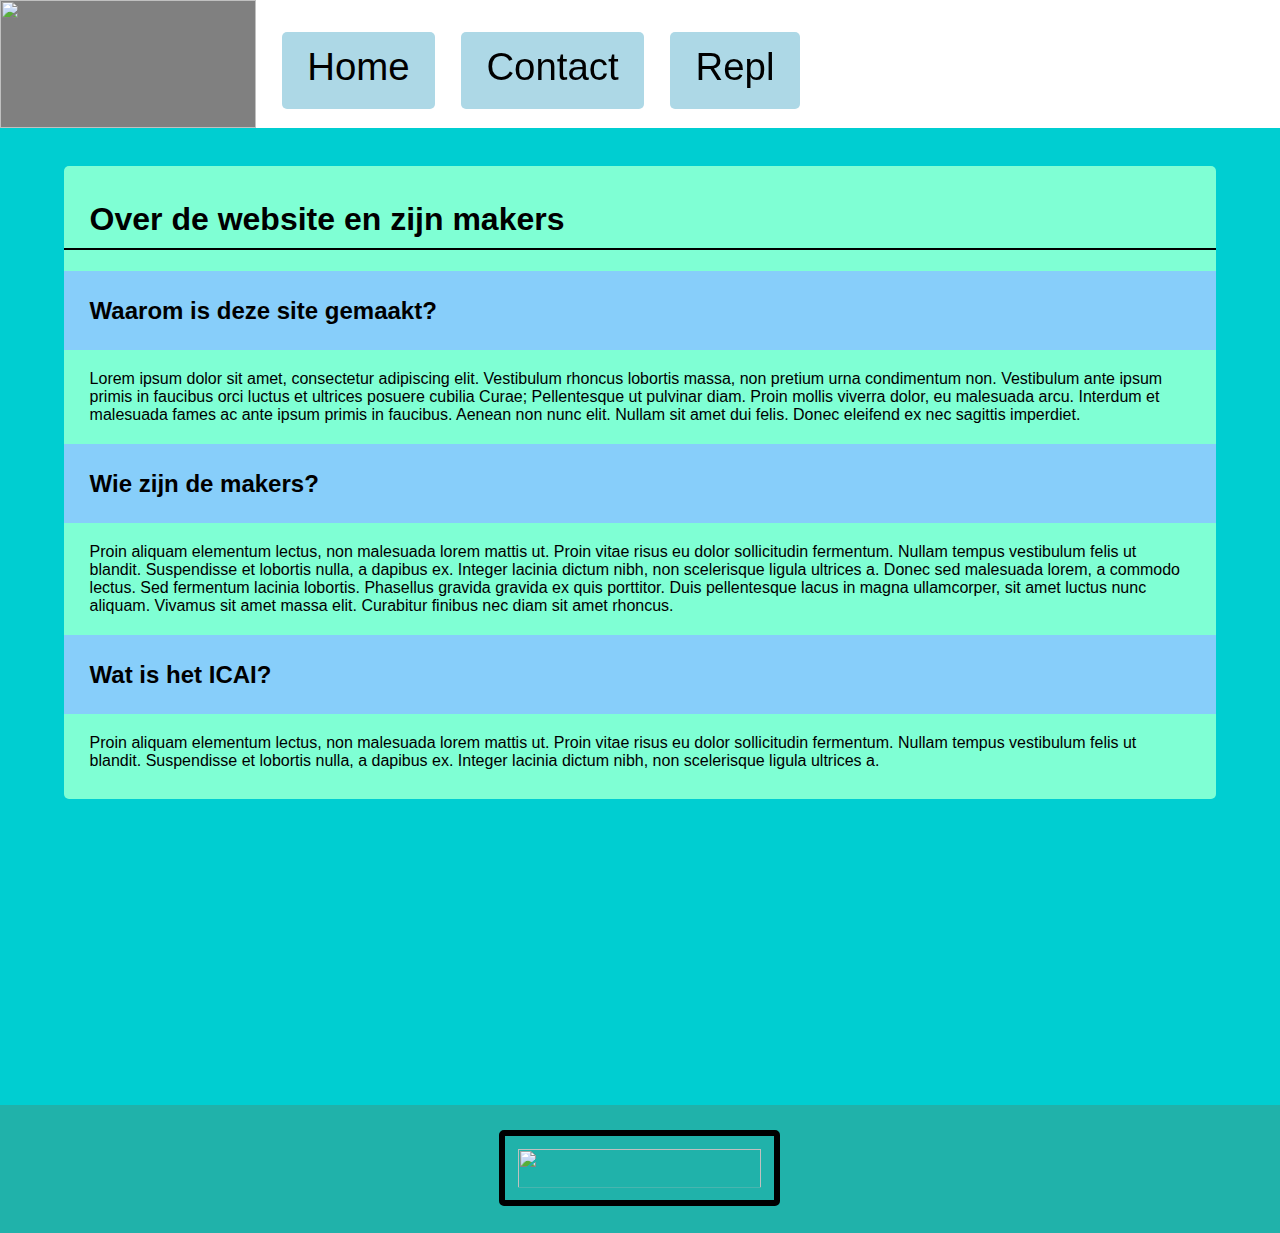
==== about.html @ b6c61a3a "Contact en about nu in deze repl verkrijgbaar" ====
<!DOCTYPE html>
<html>

<head>
	<meta charset="utf-8">
	<meta name="viewport" content="width=device-width">
	<link href="about.css" rel="stylesheet" type="text/css" />
	<title>Machine learning</title>
	<link rel="icon" type="image/x-icon" href="https://www.warehousetotaal.nl/wp-content/uploads/2018/03/Machine-learning2.jpg"
	/>
</head>

<body>
	<div class="page">

		<header class="nav-header">
			<nav class="top-nav-1">
				<img src="https://snipboard.io/EglkD6.jpg" class="logo" />
			</nav>
      <nav class="top-nav-2">
        <a href="https://po-site-bouwen-2-home--freriknagel.repl.co/">Home</a>
        <a href="/contact.html">Contact</a>
        <a href="https://repl.it/@FrerikNagel/PO-site-bouwen-2-home">Repl</a>
      </nav>
		</header>

		<div class="page-content">
			<div class="article-home">
				<h1>
					Over de website en zijn makers
				</h1>
				<h2>
					Waarom is deze site gemaakt?
				</h2>
          <p>
            Lorem ipsum dolor sit amet, consectetur adipiscing elit. Vestibulum rhoncus lobortis massa, non pretium urna condimentum non. Vestibulum ante ipsum primis in faucibus orci luctus et ultrices posuere cubilia Curae; Pellentesque ut pulvinar diam. Proin mollis viverra dolor, eu malesuada arcu. Interdum et malesuada fames ac ante ipsum primis in faucibus. Aenean non nunc elit. Nullam sit amet dui felis. Donec eleifend ex nec sagittis imperdiet.
          </p>

				<h2>
					Wie zijn de makers?
        </h2>
          <p>
            Proin aliquam elementum lectus, non malesuada lorem mattis ut. Proin vitae risus eu dolor sollicitudin fermentum. Nullam tempus vestibulum felis ut blandit. Suspendisse et lobortis nulla, a dapibus ex. Integer lacinia dictum nibh, non scelerisque ligula ultrices a. Donec sed malesuada lorem, a commodo lectus. Sed fermentum lacinia lobortis. Phasellus gravida gravida ex quis porttitor. Duis pellentesque lacus in magna ullamcorper, sit amet luctus nunc aliquam. Vivamus sit amet massa elit. Curabitur finibus nec diam sit amet rhoncus.
          </p>
        <h2>
          Wat is het ICAI?
        </h2>
          <p>
            Proin aliquam elementum lectus, non malesuada lorem mattis ut. Proin vitae risus eu dolor sollicitudin fermentum. Nullam tempus vestibulum felis ut blandit. Suspendisse et lobortis nulla, a dapibus ex. Integer lacinia dictum nibh, non scelerisque ligula ultrices a.
          </p>
			</div>
		</div>

		<footer class="nav-footer">
			<nav class="bottom-nav">
       <img src="https://icai.ai/wp-content/uploads/2018/04/ICAI-wit-horizontaal.png" class="partner-logo" />
			</nav>
		</footer>
	</div>
</body>
</html>
---- about.css ----
html, body {
  background-color: white;
  padding: 0;
  margin: 0;
 }

.page {
  background-color: white;
  font-family: Arial, Helvetica, sans-serif;
}

.nav-header {
  background-image: url(https://www.warehousetotaal.nl/wp-content/uploads/2018/03/Machine-learning2.jpg);
  background-repeat: no-repeat;
  background-size: cover;
  background-position: center center;
  width: 100%;
  height: 10vw;
  margin-top: -10vw; 
  position: fixed;
  z-index: 2;
}


.top-nav-1{
  float: left;
  width: 20vw;
  height: 10vw;
  background-color: grey;
}
  .logo{
  width: 20vw;
  height: 10vw;
  }
  

.top-nav-2 {

}

  .top-nav-2 a {
    margin: 2.5vw 0vw 2.5vw 2vw;
    height: 5vw;
    float: left;
    display: block;
    border-radius: 5px;
    background-color: lightblue;
    color: black;
    font-size: 3vw;
    text-align: justify;
    text-decoration: none;
    padding: 1vw 2vw 0vw 2vw;
    position:relative;
  }


.page-content{
  background-color: darkturquoise;
  width: 100vw;
  min-height: 100vh;
  margin-top: 10vw;
  padding-top: 3vw;
  padding-bottom: 3vw;
  height: 100%;
}

.article-home{
  background-color:aquamarine;
  margin-left: 5vw;
  padding-top: 1vw;
  width: 90vw;
  padding-bottom: 1vw;
  border-radius: 5px;
}

h1 {
  padding-bottom: 10px;
  color: black;
  border-bottom: 2px solid;
  padding-bottom: 2vw 0vw;
  padding-left: 2vw;
}

h2 {
  background-color:lightskyblue;
  padding: 2vw;
}

p{
  padding: 0vw 2vw;
}


.nav-footer{
  background-color: lightseagreen;
  width: 100%;
  height: 10vw;
  position:relative;
}


  .partner-logo{
    height: 3vw;
    width: 19vw;
    margin-top: 2vw;
    margin-left: 39vw;
    border: 0.5vw solid black;
    border-radius: 5px;
    padding: 1vw;
}




@media (max-width: 450px) {
  
.nav-header{
  height: 20vw;
  margin-top: -20vw; 
}

.top-nav-1{
  height: 20vw;
}
  .logo{
    width: 20vw;
    height: 10vw;
    margin: 5vw 0vw 5vw 0vw;
  }

  .top-nav-2 a {
    margin: 5vw 0vw 5vw 2vw;
    height: 7.5vw;
    font-size: 5vw;
    padding: 2.5vw 2vw 0vw 2vw;
  }

.page-content{
  margin-top: 20vw;
}

  .article-home{
    margin-left: 5vw;
    margin-top: 2vw;
    width: 90vw;
  }

  .nav-footer{
    height: 20vw;
  }

  .partner-logo{
    height: 6vw;
    width: 38vw;
    margin: 5.5vw 29.5vw 0vw 29.5vw;
}
}
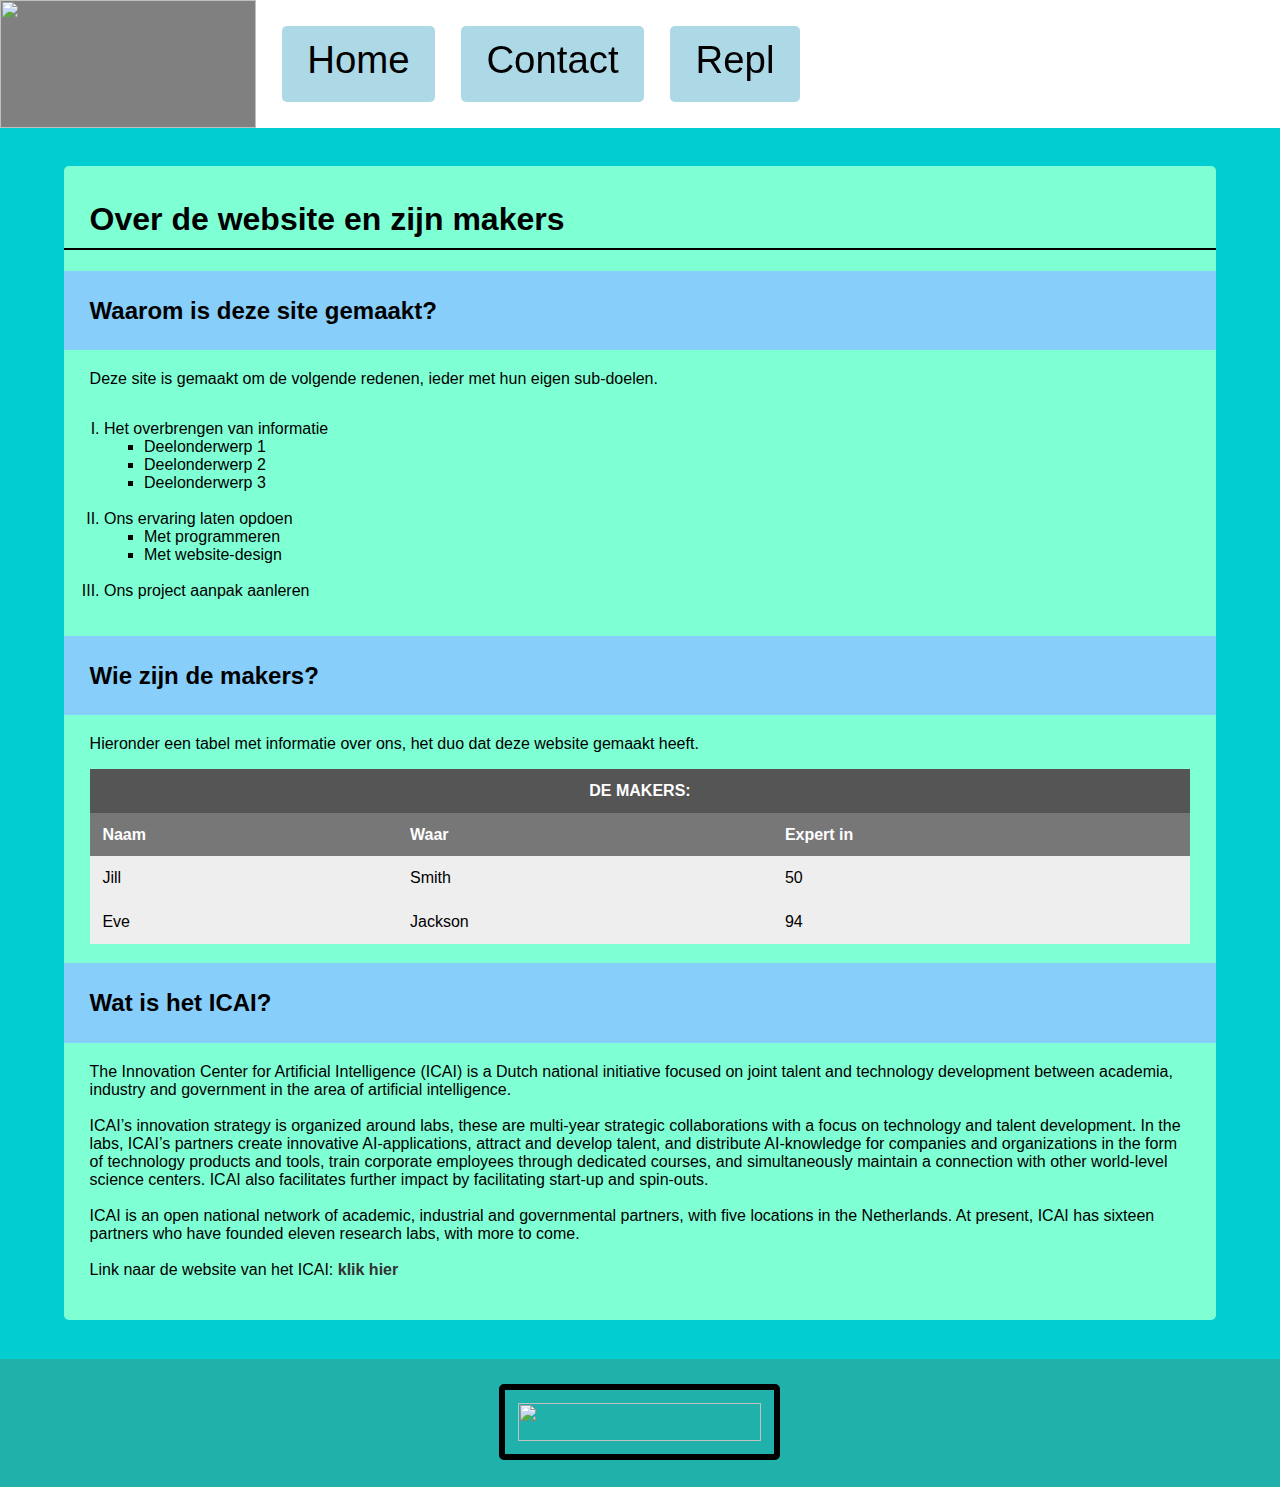
==== commit 52528cd6: "About pagina af" ====
--- a/about.html
+++ b/about.html
@@ -18,9 +18,11 @@
 				<img src="https://snipboard.io/EglkD6.jpg" class="logo" />
 			</nav>
       <nav class="top-nav-2">
-        <a href="https://po-site-bouwen-2-home--freriknagel.repl.co/">Home</a>
-        <a href="/contact.html">Contact</a>
-        <a href="https://repl.it/@FrerikNagel/PO-site-bouwen-2-home">Repl</a>
+        <ul>
+          <a href="https://po-site-bouwen-2-home--freriknagel.repl.co/">Home</a>
+          <a href="/contact.html">Contact</a>
+          <a href="https://repl.it/@FrerikNagel/PO-site-bouwen-2-home">Repl</a>
+        </ul>
       </nav>
 		</header>
 
@@ -33,20 +35,67 @@
 					Waarom is deze site gemaakt?
 				</h2>
           <p>
-            Lorem ipsum dolor sit amet, consectetur adipiscing elit. Vestibulum rhoncus lobortis massa, non pretium urna condimentum non. Vestibulum ante ipsum primis in faucibus orci luctus et ultrices posuere cubilia Curae; Pellentesque ut pulvinar diam. Proin mollis viverra dolor, eu malesuada arcu. Interdum et malesuada fames ac ante ipsum primis in faucibus. Aenean non nunc elit. Nullam sit amet dui felis. Donec eleifend ex nec sagittis imperdiet.
+            Deze site is gemaakt om de volgende redenen, ieder met hun eigen sub-doelen.
           </p>
+          <div style="overflow-x:auto;">
+            <ol>
+              <li>Het overbrengen van informatie</li>
+                <ul>
+                  <li>Deelonderwerp 1</li>
+                  <li>Deelonderwerp 2</li>
+                  <li>Deelonderwerp 3</li>
+                </ul> <br>
+             <li>Ons ervaring laten opdoen</li>
+              <ul>
+                  <li>Met programmeren</li>
+                <li>Met website-design</li>
+               </ul> <br>
+             <li>Ons project aanpak aanleren</li>
+            </ol>
+         </div>
 
 				<h2>
 					Wie zijn de makers?
         </h2>
           <p>
-            Proin aliquam elementum lectus, non malesuada lorem mattis ut. Proin vitae risus eu dolor sollicitudin fermentum. Nullam tempus vestibulum felis ut blandit. Suspendisse et lobortis nulla, a dapibus ex. Integer lacinia dictum nibh, non scelerisque ligula ultrices a. Donec sed malesuada lorem, a commodo lectus. Sed fermentum lacinia lobortis. Phasellus gravida gravida ex quis porttitor. Duis pellentesque lacus in magna ullamcorper, sit amet luctus nunc aliquam. Vivamus sit amet massa elit. Curabitur finibus nec diam sit amet rhoncus.
+            Hieronder een tabel met informatie over ons, het duo dat deze website gemaakt heeft.
           </p>
+          <div style="overflow-x:auto;">
+           <table>
+              <caption>DE MAKERS:</caption>
+              <thead>
+                <tr>
+                  <th>Naam</th>
+                  <th>Waar</th> 
+                 <th>Expert in</th>
+                </tr>
+              </thead>
+              <tbody>
+                <tr>
+                  <td>Jill</td>
+                  <td>Smith</td>
+                  <td>50</td>
+               </tr>
+                <tr>
+                  <td>Eve</td>
+                  <td>Jackson</td>
+                  <td>94</td>
+                </tr>
+             </tbody>
+            </table>
+          </div>
         <h2>
           Wat is het ICAI?
         </h2>
           <p>
-            Proin aliquam elementum lectus, non malesuada lorem mattis ut. Proin vitae risus eu dolor sollicitudin fermentum. Nullam tempus vestibulum felis ut blandit. Suspendisse et lobortis nulla, a dapibus ex. Integer lacinia dictum nibh, non scelerisque ligula ultrices a.
+            The Innovation Center for Artificial Intelligence (ICAI) is a Dutch national initiative focused on joint talent and technology development between academia, industry and government in the area of artificial intelligence.
+            <br> <br>
+            ICAI’s innovation strategy is organized around labs, these are multi-year strategic collaborations with a focus on technology and talent development. In the labs, ICAI’s partners create innovative AI-applications, attract and develop talent, and distribute AI-knowledge for companies and organizations in the form of technology products and tools, train corporate employees through dedicated courses, and simultaneously maintain a connection with other world-level science centers. ICAI also facilitates further impact by facilitating start-up and spin-outs.
+            <br> <br>
+            ICAI is an open national network of academic, industrial and governmental partners, with five locations in the Netherlands. At present, ICAI has sixteen partners who have founded eleven research labs, with more to come.
+            <br> <br>
+            Link naar de website van het ICAI: 
+            <a class="icai" href="https://icai.ai/">klik hier</a>
           </p>
 			</div>
 		</div>
--- a/about.css
+++ b/about.css
@@ -38,8 +38,12 @@
 
 }
 
+  .top-nav-2 ul {
+    font-size: 2vw;
+  }
+
   .top-nav-2 a {
-    margin: 2.5vw 0vw 2.5vw 2vw;
+    margin: 0vw 0vw 2.5vw 2vw;
     height: 5vw;
     float: left;
     display: block;
@@ -69,7 +73,7 @@
   margin-left: 5vw;
   padding-top: 1vw;
   width: 90vw;
-  padding-bottom: 1vw;
+  padding-bottom: 2vw;
   border-radius: 5px;
 }
 
@@ -86,10 +90,50 @@
   padding: 2vw;
 }
 
-p{
+p {
   padding: 0vw 2vw;
 }
 
+ol {
+  list-style-type: upper-roman;
+}
+
+ol ul {
+  list-style-type: square;
+}
+
+table {
+  margin: 0vw 2vw 0vw 2vw;
+  border-collapse: collapse;
+  width: 86vw;
+}
+
+caption {
+  padding: 1vw;
+  background-color: #555;
+  color: white;
+  font-weight: bold;
+}
+
+td, th {
+  padding: 1vw;
+  text-align: left;
+}
+
+th {
+  background-color: #777;
+  color: white;
+}
+
+td {
+  background-color: #eee;
+}
+
+.icai {
+  color: #333;
+  text-decoration: none;
+  font-weight: bold;
+}
 
 .nav-footer{
   background-color: lightseagreen;
@@ -129,10 +173,10 @@
   }
 
   .top-nav-2 a {
-    margin: 5vw 0vw 5vw 2vw;
+    margin: 3vw 0vw 5vw 2vw;
     height: 7.5vw;
     font-size: 5vw;
-    padding: 2.5vw 2vw 0vw 2vw;
+    padding: 2.25vw 2vw 0vw 2vw;
   }
 
 .page-content{
@@ -154,4 +198,9 @@
     width: 38vw;
     margin: 5.5vw 29.5vw 0vw 29.5vw;
 }
+
+td, th, caption {
+  padding: 1vw 2vw 2vw 2vw;
+}
+
 }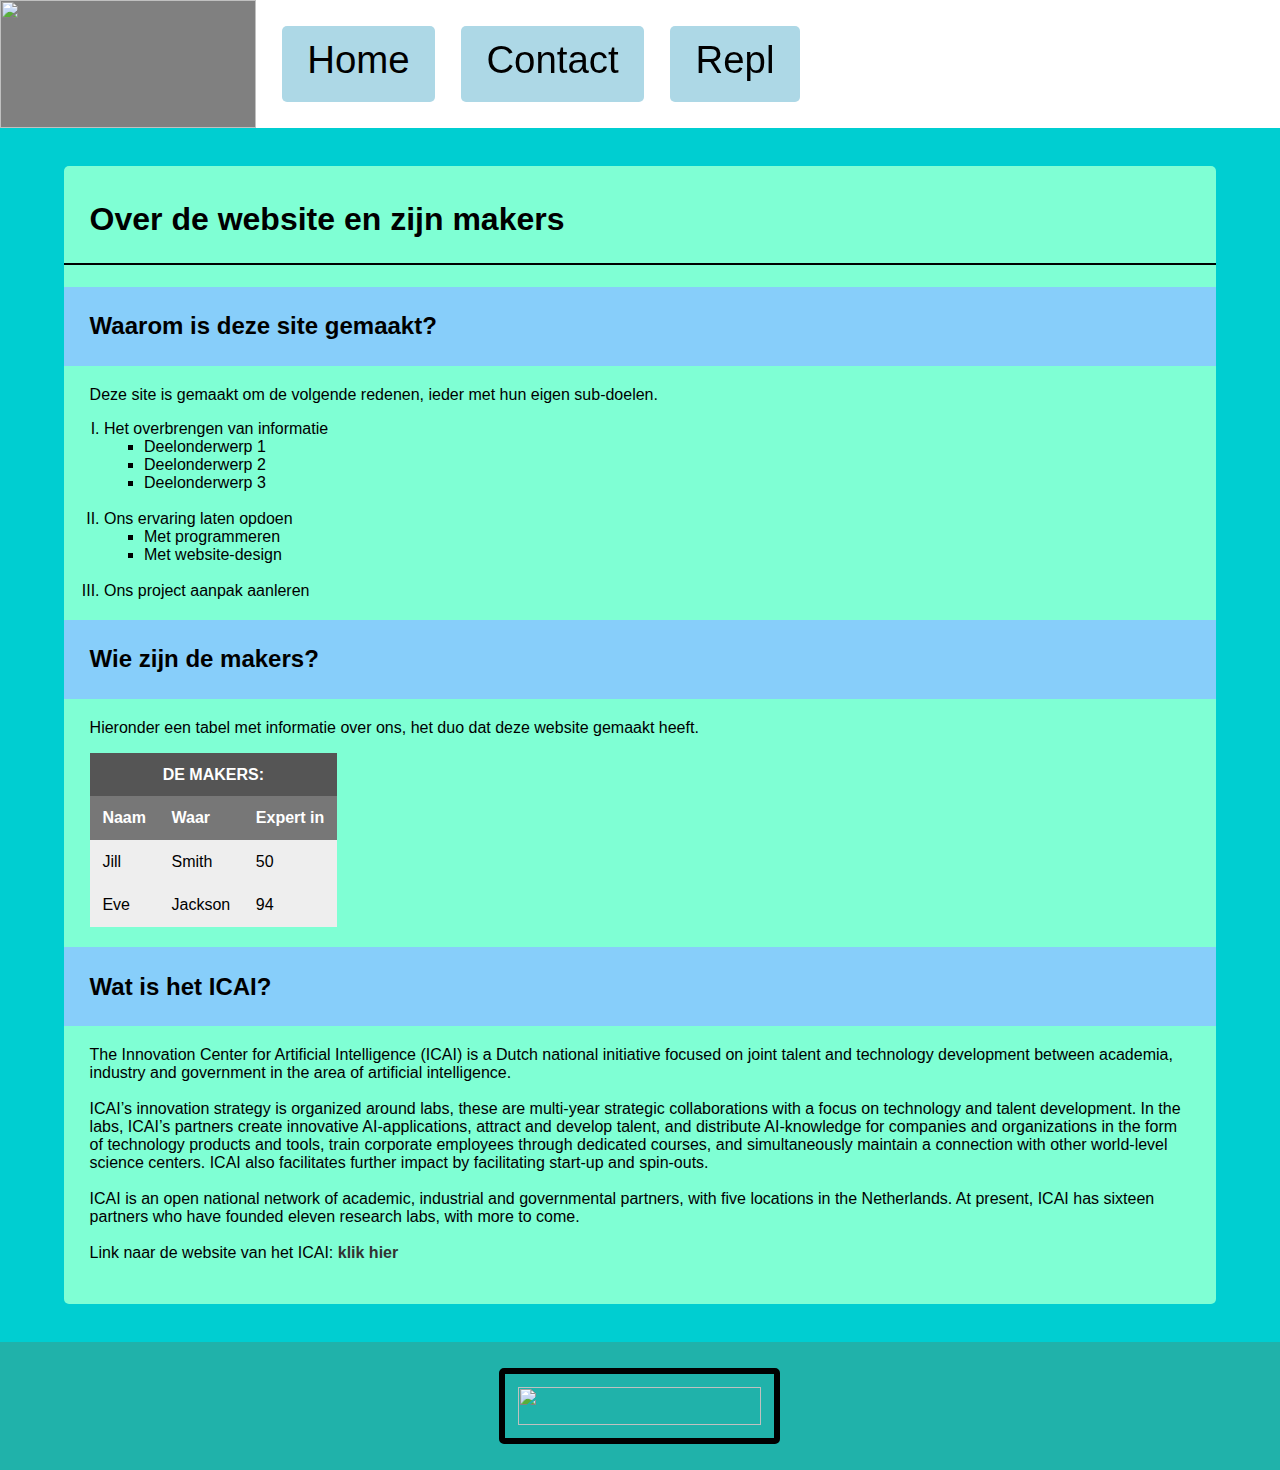
==== commit 5e41827a: "Update list en table + css cleanup" ====
--- a/about.html
+++ b/about.html
@@ -37,7 +37,6 @@
           <p>
             Deze site is gemaakt om de volgende redenen, ieder met hun eigen sub-doelen.
           </p>
-          <div style="overflow-x:auto;">
             <ol>
               <li>Het overbrengen van informatie</li>
                 <ul>
@@ -52,15 +51,13 @@
                </ul> <br>
              <li>Ons project aanpak aanleren</li>
             </ol>
-         </div>
-
 				<h2>
 					Wie zijn de makers?
         </h2>
           <p>
             Hieronder een tabel met informatie over ons, het duo dat deze website gemaakt heeft.
           </p>
-          <div style="overflow-x:auto;">
+          <div class="table">
            <table>
               <caption>DE MAKERS:</caption>
               <thead>
--- a/about.css
+++ b/about.css
@@ -21,26 +21,20 @@
   z-index: 2;
 }
 
-
-.top-nav-1{
+.top-nav-1 {
   float: left;
   width: 20vw;
   height: 10vw;
   background-color: grey;
 }
-  .logo{
-  width: 20vw;
-  height: 10vw;
-  }
+  .logo {
+    width: 20vw;
+    height: 10vw;
+}
   
-
-.top-nav-2 {
-
+.top-nav-2 ul {
+  font-size: 2vw;
 }
-
-  .top-nav-2 ul {
-    font-size: 2vw;
-  }
 
   .top-nav-2 a {
     margin: 0vw 0vw 2.5vw 2vw;
@@ -58,7 +52,7 @@
   }
 
 
-.page-content{
+.page-content {
   background-color: darkturquoise;
   width: 100vw;
   min-height: 100vh;
@@ -68,7 +62,7 @@
   height: 100%;
 }
 
-.article-home{
+.article-home {
   background-color:aquamarine;
   margin-left: 5vw;
   padding-top: 1vw;
@@ -78,11 +72,9 @@
 }
 
 h1 {
-  padding-bottom: 10px;
   color: black;
   border-bottom: 2px solid;
-  padding-bottom: 2vw 0vw;
-  padding-left: 2vw;
+  padding: 0vw 2vw 2vw 2vw;
 }
 
 h2 {
@@ -96,16 +88,22 @@
 
 ol {
   list-style-type: upper-roman;
+  overflow: auto;
+  margin-right: 2vw;
 }
 
 ol ul {
   list-style-type: square;
 }
 
+.table {
+  overflow: auto;
+  margin: 0vw 2vw 0vw 2vw;
+  width: 86vw;
+}
+
 table {
-  margin: 0vw 2vw 0vw 2vw;
-  border-collapse: collapse;
-  width: 86vw;
+    border-collapse: collapse;
 }
 
 caption {
@@ -135,15 +133,14 @@
   font-weight: bold;
 }
 
-.nav-footer{
+.nav-footer {
   background-color: lightseagreen;
   width: 100%;
   height: 10vw;
   position:relative;
 }
 
-
-  .partner-logo{
+  .partner-logo {
     height: 3vw;
     width: 19vw;
     margin-top: 2vw;
@@ -153,20 +150,17 @@
     padding: 1vw;
 }
 
-
-
-
 @media (max-width: 450px) {
   
-.nav-header{
+.nav-header {
   height: 20vw;
   margin-top: -20vw; 
 }
 
-.top-nav-1{
+.top-nav-1 {
   height: 20vw;
 }
-  .logo{
+  .logo {
     width: 20vw;
     height: 10vw;
     margin: 5vw 0vw 5vw 0vw;
@@ -177,23 +171,23 @@
     height: 7.5vw;
     font-size: 5vw;
     padding: 2.25vw 2vw 0vw 2vw;
-  }
+}
 
-.page-content{
+.page-content {
   margin-top: 20vw;
 }
 
-  .article-home{
+  .article-home {
     margin-left: 5vw;
     margin-top: 2vw;
     width: 90vw;
   }
 
-  .nav-footer{
+  .nav-footer {
     height: 20vw;
   }
 
-  .partner-logo{
+  .partner-logo {
     height: 6vw;
     width: 38vw;
     margin: 5.5vw 29.5vw 0vw 29.5vw;
@@ -202,5 +196,4 @@
 td, th, caption {
   padding: 1vw 2vw 2vw 2vw;
 }
-
 }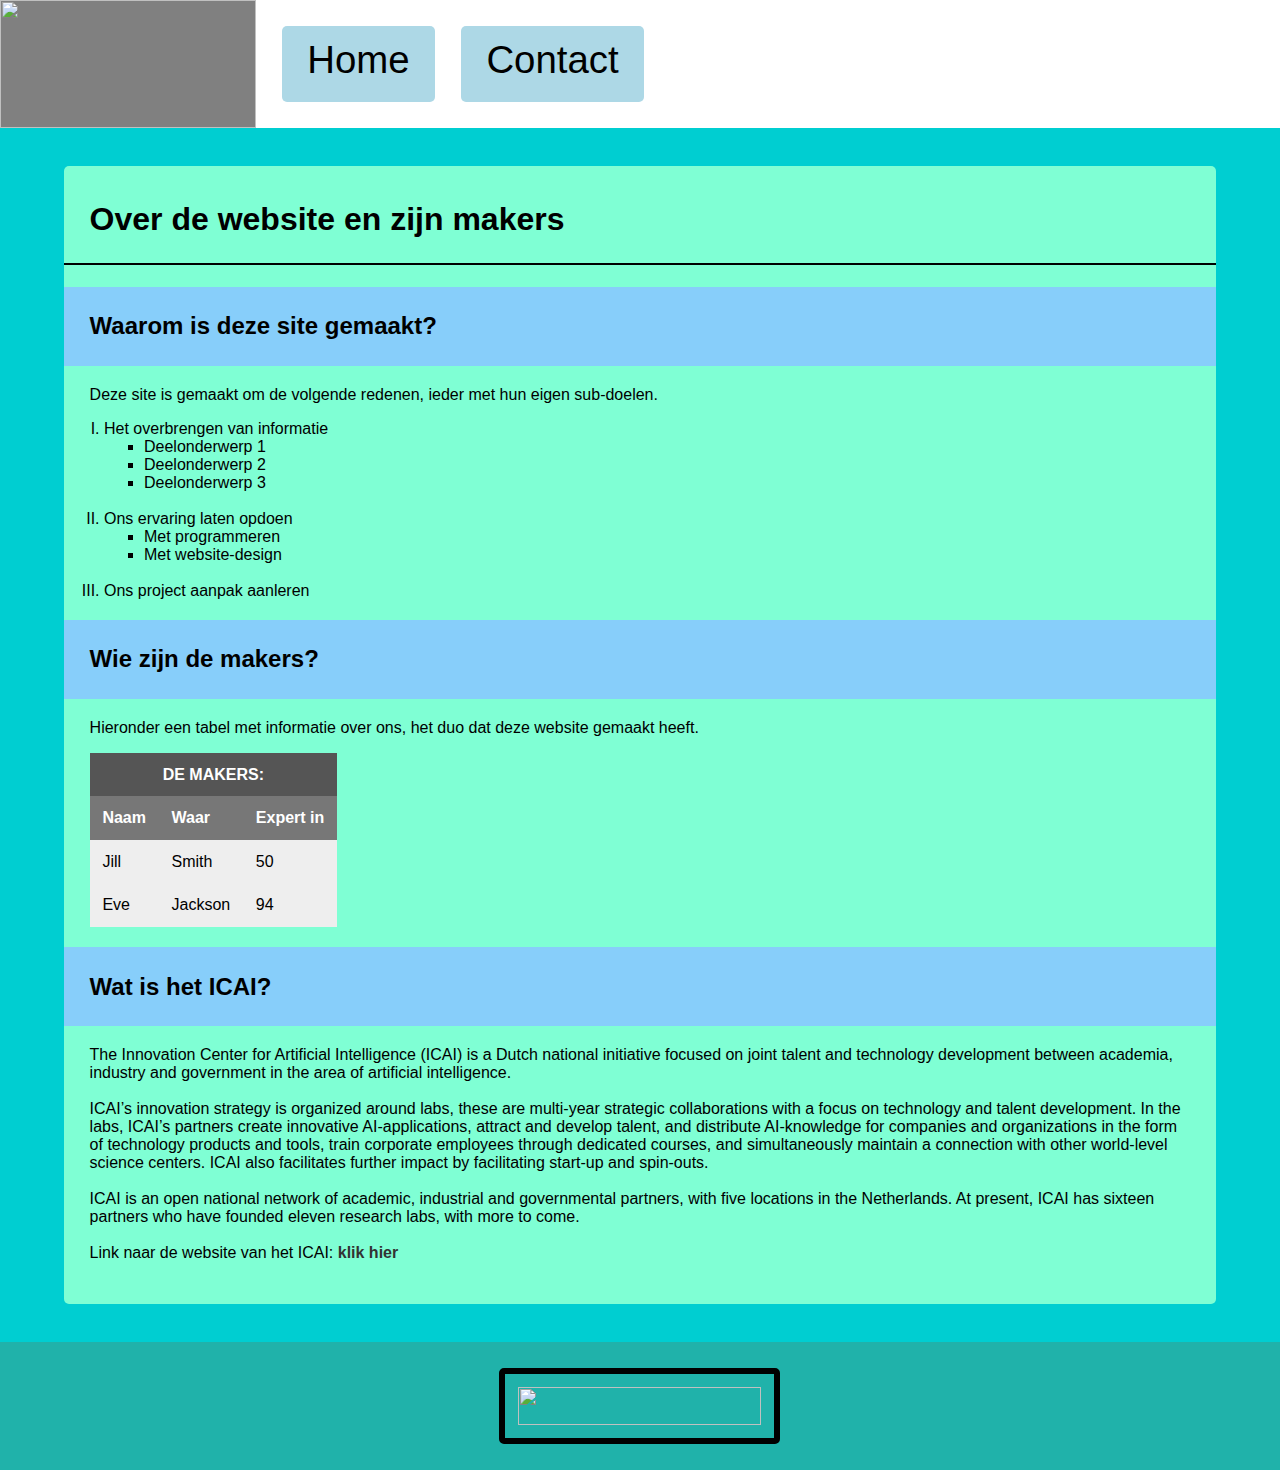
==== commit 44f9bf79: "Quicksave page-nav" ====
--- a/about.html
+++ b/about.html
@@ -21,7 +21,6 @@
         <ul>
           <a href="https://po-site-bouwen-2-home--freriknagel.repl.co/">Home</a>
           <a href="/contact.html">Contact</a>
-          <a href="https://repl.it/@FrerikNagel/PO-site-bouwen-2-home">Repl</a>
         </ul>
       </nav>
 		</header>
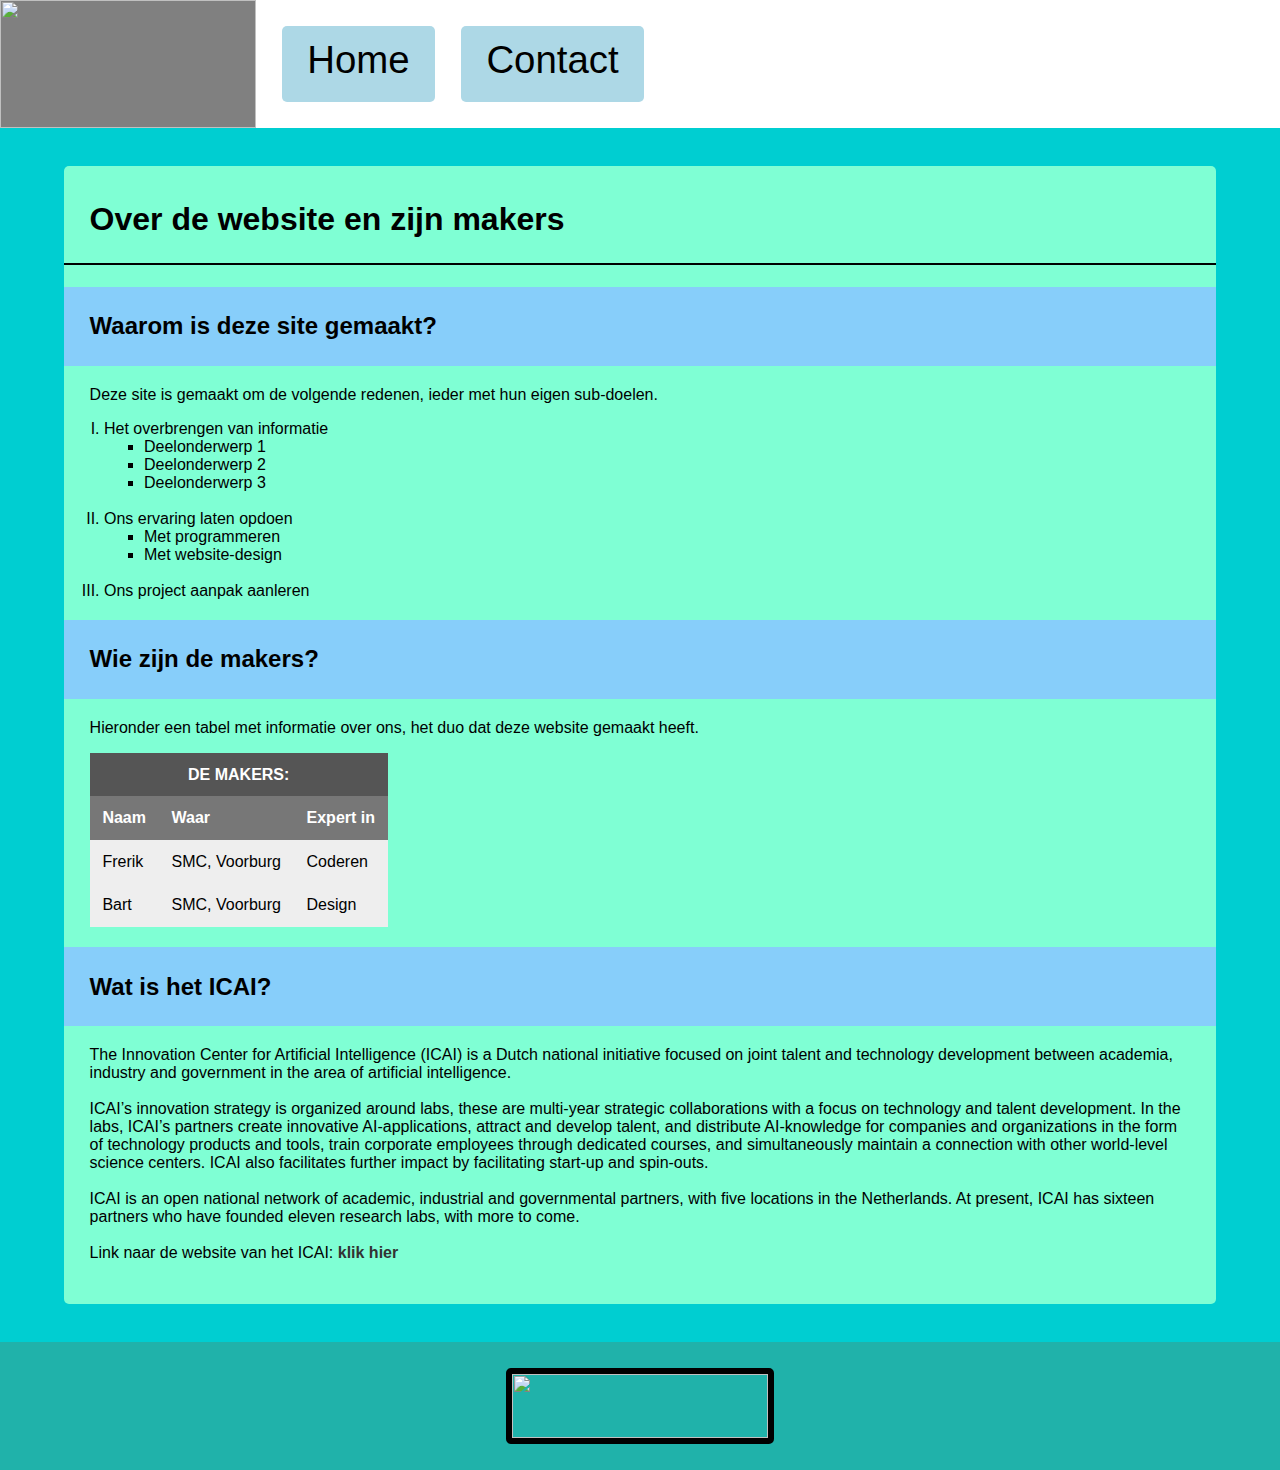
==== commit b4e953ca: "Copyright notice" ====
--- a/about.html
+++ b/about.html
@@ -68,14 +68,14 @@
               </thead>
               <tbody>
                 <tr>
-                  <td>Jill</td>
-                  <td>Smith</td>
-                  <td>50</td>
+                  <td>Frerik</td>
+                  <td>SMC, Voorburg</td>
+                  <td>Coderen</td>
                </tr>
                 <tr>
-                  <td>Eve</td>
-                  <td>Jackson</td>
-                  <td>94</td>
+                  <td>Bart</td>
+                  <td>SMC, Voorburg</td>
+                  <td>Design</td>
                 </tr>
              </tbody>
             </table>
@@ -98,7 +98,7 @@
 
 		<footer class="nav-footer">
 			<nav class="bottom-nav">
-       <img src="https://icai.ai/wp-content/uploads/2018/04/ICAI-wit-horizontaal.png" class="partner-logo" />
+       <img src="https://snipboard.io/qEPCw3.jpg" class="partner-logo" />
 			</nav>
 		</footer>
 	</div>
--- a/about.css
+++ b/about.css
@@ -141,16 +141,15 @@
 }
 
   .partner-logo {
-    height: 3vw;
-    width: 19vw;
+    height: 5vw;
+    width: 20vw;
     margin-top: 2vw;
-    margin-left: 39vw;
+    margin-left: 39.5vw;
     border: 0.5vw solid black;
     border-radius: 5px;
-    padding: 1vw;
 }
 
-@media (max-width: 450px) {
+@media (max-width: 500px) {
   
 .nav-header {
   height: 20vw;
@@ -188,9 +187,9 @@
   }
 
   .partner-logo {
-    height: 6vw;
-    width: 38vw;
-    margin: 5.5vw 29.5vw 0vw 29.5vw;
+    height: 8vw;
+    width: 32vw;
+    margin: 5.5vw 0vw 0vw 33.5vw;
 }
 
 td, th, caption {
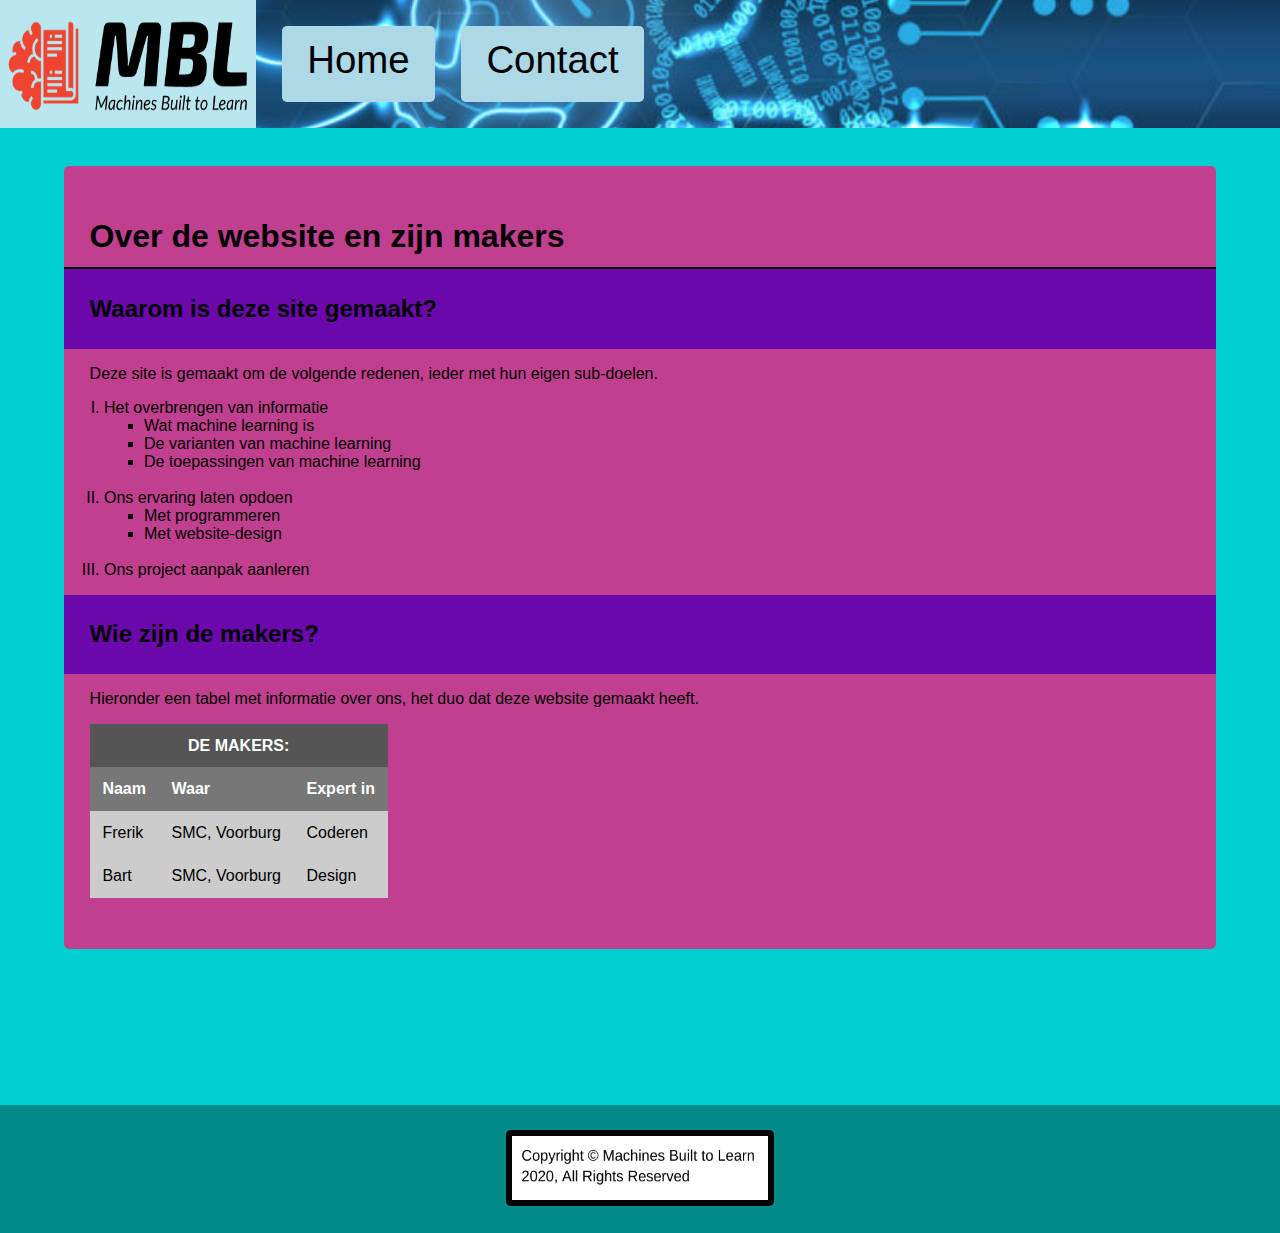
==== commit 25d85907: "final changes" ====
--- a/about.html
+++ b/about.html
@@ -1,21 +1,17 @@
 <!DOCTYPE html>
 <html>
-
 <head>
 	<meta charset="utf-8">
 	<meta name="viewport" content="width=device-width">
 	<link href="about.css" rel="stylesheet" type="text/css" />
 	<title>Machine learning</title>
-	<link rel="icon" type="image/x-icon" href="https://www.warehousetotaal.nl/wp-content/uploads/2018/03/Machine-learning2.jpg"
-	/>
+	<link rel="icon" type="image/x-icon" href="/images/Screenshot 2020-03-27 at 14.08.08.png" />
 </head>
-
 <body>
 	<div class="page">
-
 		<header class="nav-header">
 			<nav class="top-nav-1">
-				<img src="https://snipboard.io/EglkD6.jpg" class="logo" />
+				<img src="/images/Logo2.png" class="logo" />
 			</nav>
       <nav class="top-nav-2">
         <ul>
@@ -24,7 +20,6 @@
         </ul>
       </nav>
 		</header>
-
 		<div class="page-content">
 			<div class="article-home">
 				<h1>
@@ -36,71 +31,57 @@
           <p>
             Deze site is gemaakt om de volgende redenen, ieder met hun eigen sub-doelen.
           </p>
-            <ol>
-              <li>Het overbrengen van informatie</li>
-                <ul>
-                  <li>Deelonderwerp 1</li>
-                  <li>Deelonderwerp 2</li>
-                  <li>Deelonderwerp 3</li>
-                </ul> <br>
-             <li>Ons ervaring laten opdoen</li>
+          <ol>
+            <li>Het overbrengen van informatie</li>
               <ul>
-                  <li>Met programmeren</li>
+                <li>Wat machine learning is</li>
+                <li>De varianten van machine learning</li>
+                <li>De toepassingen van machine learning</li>
+              </ul> <br>
+            <li>Ons ervaring laten opdoen</li>
+              <ul>
+                <li>Met programmeren</li>
                 <li>Met website-design</li>
-               </ul> <br>
-             <li>Ons project aanpak aanleren</li>
-            </ol>
+              </ul> <br>
+            <li>Ons project aanpak aanleren</li>
+          </ol>
 				<h2>
 					Wie zijn de makers?
         </h2>
           <p>
             Hieronder een tabel met informatie over ons, het duo dat deze website gemaakt heeft.
           </p>
-          <div class="table">
-           <table>
-              <caption>DE MAKERS:</caption>
-              <thead>
-                <tr>
-                  <th>Naam</th>
-                  <th>Waar</th> 
-                 <th>Expert in</th>
-                </tr>
-              </thead>
-              <tbody>
-                <tr>
-                  <td>Frerik</td>
-                  <td>SMC, Voorburg</td>
-                  <td>Coderen</td>
-               </tr>
-                <tr>
-                  <td>Bart</td>
-                  <td>SMC, Voorburg</td>
-                  <td>Design</td>
-                </tr>
-             </tbody>
-            </table>
-          </div>
-        <h2>
-          Wat is het ICAI?
-        </h2>
-          <p>
-            The Innovation Center for Artificial Intelligence (ICAI) is a Dutch national initiative focused on joint talent and technology development between academia, industry and government in the area of artificial intelligence.
-            <br> <br>
-            ICAI’s innovation strategy is organized around labs, these are multi-year strategic collaborations with a focus on technology and talent development. In the labs, ICAI’s partners create innovative AI-applications, attract and develop talent, and distribute AI-knowledge for companies and organizations in the form of technology products and tools, train corporate employees through dedicated courses, and simultaneously maintain a connection with other world-level science centers. ICAI also facilitates further impact by facilitating start-up and spin-outs.
-            <br> <br>
-            ICAI is an open national network of academic, industrial and governmental partners, with five locations in the Netherlands. At present, ICAI has sixteen partners who have founded eleven research labs, with more to come.
-            <br> <br>
-            Link naar de website van het ICAI: 
-            <a class="icai" href="https://icai.ai/">klik hier</a>
-          </p>
+        <div class="table">
+          <table>
+            <caption>DE MAKERS:</caption>
+            <thead>
+              <tr>
+                <th>Naam</th>
+                <th>Waar</th> 
+                <th>Expert in</th>
+              </tr>
+            </thead>
+            <tbody>
+              <tr>
+                <td>Frerik</td>
+                <td>SMC, Voorburg</td>
+                <td>Coderen</td>
+              </tr>
+              <tr>
+                <td>Bart</td>
+                <td>SMC, Voorburg</td>
+                <td>Design</td>
+              </tr>
+            </tbody>
+          </table>
+        </div>
 			</div>
 		</div>
-
 		<footer class="nav-footer">
 			<nav class="bottom-nav">
-       <img src="https://snipboard.io/qEPCw3.jpg" class="partner-logo" />
+       <img src="/images/copyrightnotice.png" class="notice" />
 			</nav>
 		</footer>
-	</div>
+  </div>
 </body>
 </html>--- a/about.css
+++ b/about.css
@@ -10,7 +10,7 @@
 }
 
 .nav-header {
-  background-image: url(https://www.warehousetotaal.nl/wp-content/uploads/2018/03/Machine-learning2.jpg);
+  background-image: url(/images/Machine-learning2.jpg);
   background-repeat: no-repeat;
   background-size: cover;
   background-position: center center;
@@ -27,29 +27,30 @@
   height: 10vw;
   background-color: grey;
 }
-  .logo {
-    width: 20vw;
-    height: 10vw;
+
+.logo {
+  width: 20vw;
+  height: 10vw;
 }
   
 .top-nav-2 ul {
   font-size: 2vw;
 }
 
-  .top-nav-2 a {
-    margin: 0vw 0vw 2.5vw 2vw;
-    height: 5vw;
-    float: left;
-    display: block;
-    border-radius: 5px;
-    background-color: lightblue;
-    color: black;
-    font-size: 3vw;
-    text-align: justify;
-    text-decoration: none;
-    padding: 1vw 2vw 0vw 2vw;
-    position:relative;
-  }
+.top-nav-2 a {
+  margin: 0vw 0vw 2.5vw 2vw;
+  height: 5vw;
+  float: left;
+  display: block;
+  border-radius: 5px;
+  background-color: lightblue;
+  color: black;
+  font-size: 3vw;
+  text-align: justify;
+  text-decoration: none;
+  padding: 1vw 2vw 0vw 2vw;
+  position:relative;
+}
 
 
 .page-content {
@@ -63,9 +64,9 @@
 }
 
 .article-home {
-  background-color:aquamarine;
+  background-color:#C03F8E;
   margin-left: 5vw;
-  padding-top: 1vw;
+  padding-top: 2vw;
   width: 90vw;
   padding-bottom: 2vw;
   border-radius: 5px;
@@ -74,12 +75,14 @@
 h1 {
   color: black;
   border-bottom: 2px solid;
-  padding: 0vw 2vw 2vw 2vw;
+  padding: 2vw 2vw 1vw 2vw;
+  margin: 0;
 }
 
 h2 {
-  background-color:lightskyblue;
+  background-color:rgb(107, 9, 172);
   padding: 2vw;
+  margin:0;
 }
 
 p {
@@ -98,12 +101,12 @@
 
 .table {
   overflow: auto;
-  margin: 0vw 2vw 0vw 2vw;
+  margin: 0vw 2vw 2vw 2vw;
   width: 86vw;
 }
 
 table {
-    border-collapse: collapse;
+  border-collapse: collapse;
 }
 
 caption {
@@ -124,29 +127,23 @@
 }
 
 td {
-  background-color: #eee;
-}
-
-.icai {
-  color: #333;
-  text-decoration: none;
-  font-weight: bold;
+  background-color: #ccc;
 }
 
 .nav-footer {
-  background-color: lightseagreen;
+  background-color: darkcyan;
   width: 100%;
   height: 10vw;
   position:relative;
 }
 
-  .partner-logo {
-    height: 5vw;
-    width: 20vw;
-    margin-top: 2vw;
-    margin-left: 39.5vw;
-    border: 0.5vw solid black;
-    border-radius: 5px;
+.notice {
+  height: 5vw;
+  width: 20vw;
+  margin-top: 2vw;
+  margin-left: 39.5vw;
+  border: 0.5vw solid black;
+  border-radius: 5px;
 }
 
 @media (max-width: 500px) {
@@ -159,37 +156,38 @@
 .top-nav-1 {
   height: 20vw;
 }
-  .logo {
-    width: 20vw;
-    height: 10vw;
-    margin: 5vw 0vw 5vw 0vw;
-  }
 
-  .top-nav-2 a {
-    margin: 3vw 0vw 5vw 2vw;
-    height: 7.5vw;
-    font-size: 5vw;
-    padding: 2.25vw 2vw 0vw 2vw;
+.logo {
+  width: 20vw;
+  height: 10vw;
+  margin: 5vw 0vw 5vw 0vw;
+}
+
+.top-nav-2 a {
+  margin: 3vw 0vw 5vw 2vw;
+  height: 7.5vw;
+  font-size: 5vw;
+  padding: 2.25vw 2vw 0vw 2vw;
 }
 
 .page-content {
   margin-top: 20vw;
 }
 
-  .article-home {
-    margin-left: 5vw;
-    margin-top: 2vw;
-    width: 90vw;
-  }
+.article-home {
+  margin-left: 5vw;
+  margin-top: 2vw;
+  width: 90vw;
+}
 
-  .nav-footer {
-    height: 20vw;
-  }
+.nav-footer {
+  height: 20vw;
+}
 
-  .partner-logo {
-    height: 8vw;
-    width: 32vw;
-    margin: 5.5vw 0vw 0vw 33.5vw;
+.notice {
+  height: 8vw;
+  width: 32vw;
+  margin: 5.5vw 0vw 0vw 33.5vw;
 }
 
 td, th, caption {
